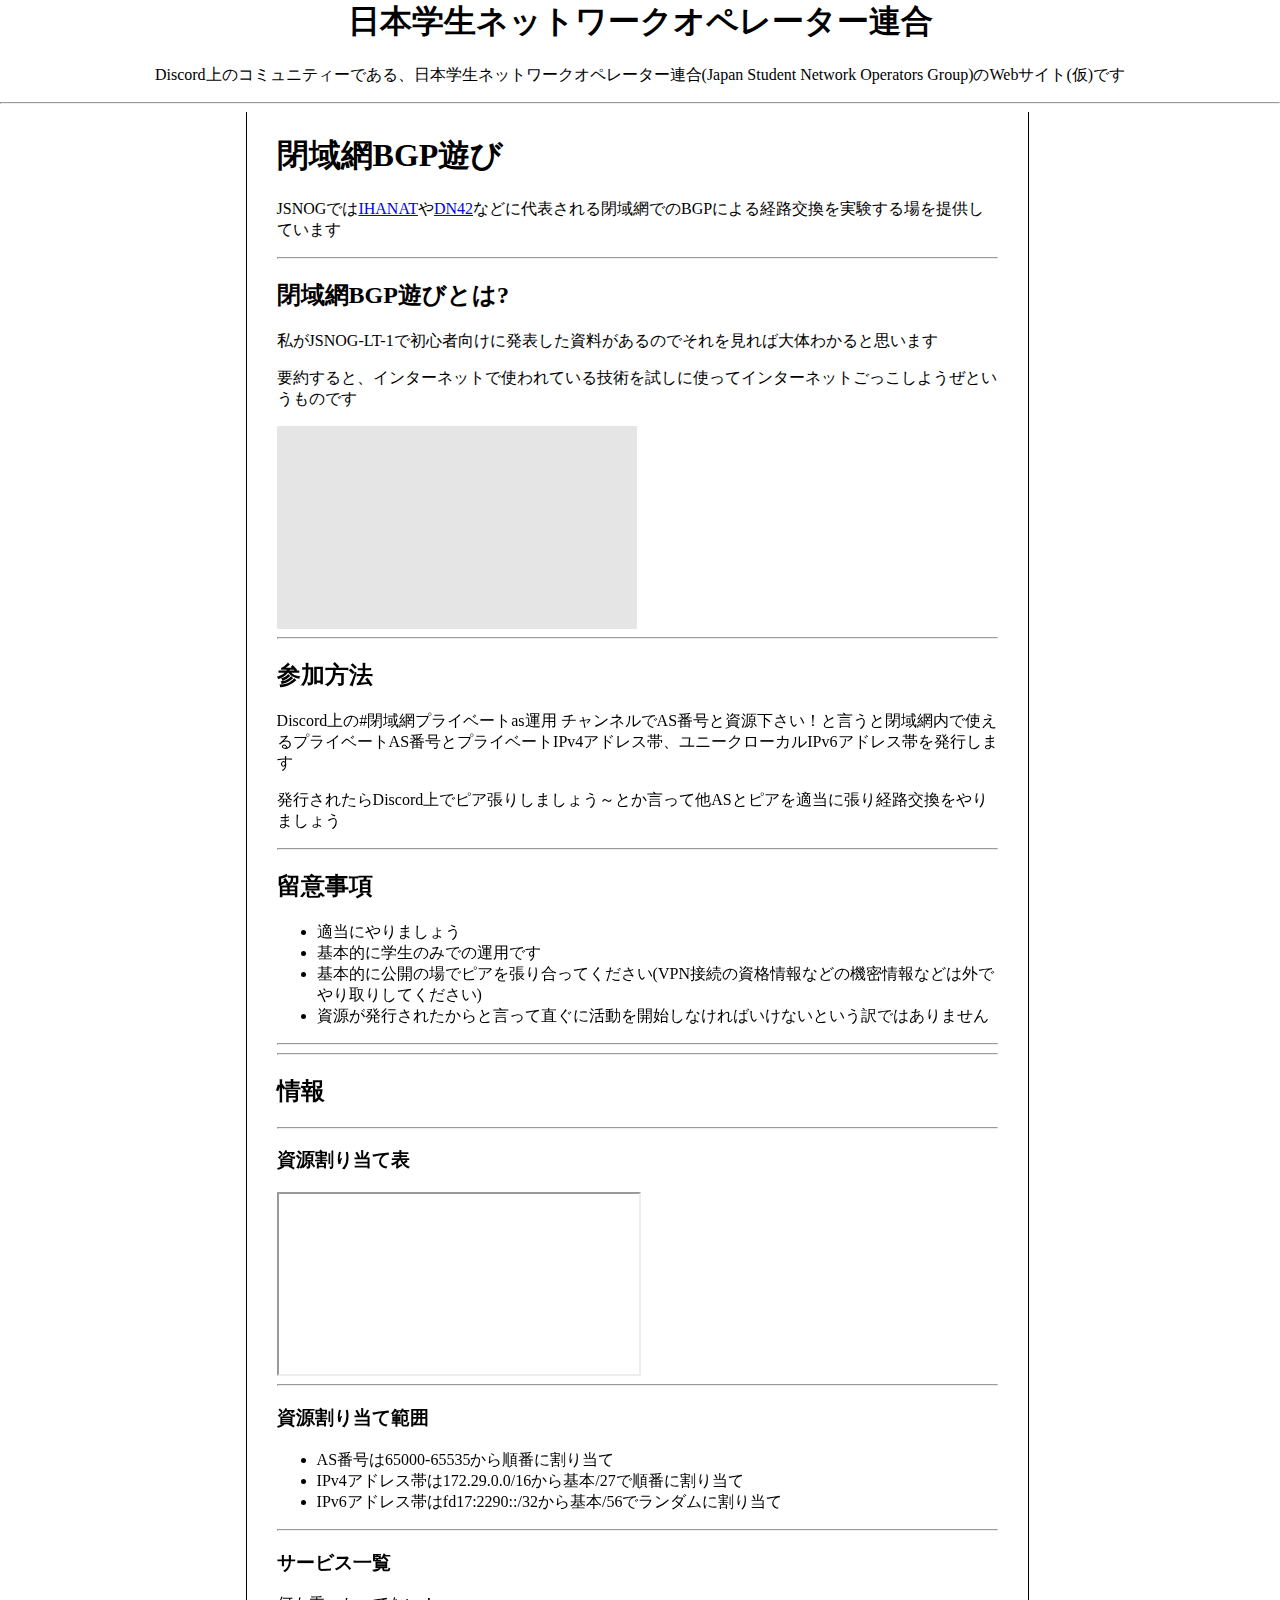
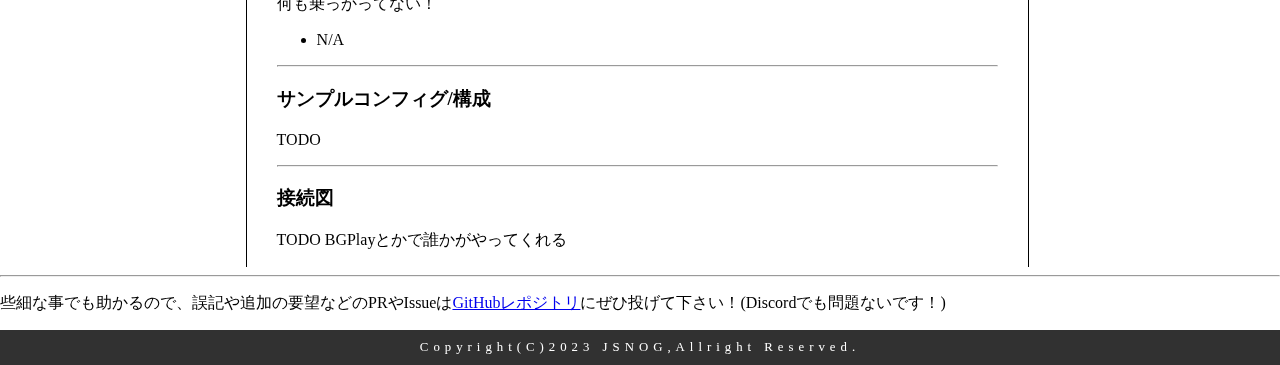
==== closed-bgp-asobi.html @ ff5afb29 "Add title to top, copyright to footer and target to A tag, apply template" ====
<meta charset="UTF-8">
  <meta name="viewport" content="width=device-width, initial-scale=1.0">
  <title>閉域網BGP遊び</title>
  <link rel="stylesheet" type="text/css" href="/Style/style.css">
</head>
<body>
  <div>
    <div class="Title">
      <h1>日本学生ネットワークオペレーター連合</h1>
      <p>Discord上のコミュニティーである、日本学生ネットワークオペレーター連合(Japan Student Network Operators Group)のWebサイト(仮)です</p>
    </div>
    <hr>
    <div class="Main">
      <div class="Left">
      </div>
      <div class="Center List">
        <div>
          <h1>閉域網BGP遊び</h1>
          <p>JSNOGでは<a href="https://www.ihanet.info/" target="_blank">IHANAT</a>や<a href="https://dn42.eu" target="_blank">DN42</a>などに代表される閉域網でのBGPによる経路交換を実験する場を提供しています</p>
        </div>
        <hr>
        <div>
          <h2>閉域網BGP遊びとは?</h2>
          <p>私がJSNOG-LT-1で初心者向けに発表した資料があるのでそれを見れば大体わかると思います</p>
          <p>要約すると、インターネットで使われている技術を試しに使ってインターネットごっこしようぜというものです</p>
          <iframe class="speakerdeck-iframe" style="background: rgba(0, 0, 0, 0.1) padding-box; width: 50%; aspect-ratio: 560 / 315;" src="https://speakerdeck.com/player/678d846f086c40e2b56475405630bda6?slide=3" title="#閉域網プライベートas運用 の人たちは一体何をしているのか?" allowfullscreen="true" frameborder="0"></iframe>
        </div>
        <hr>
        <div>
          <h2>参加方法</h2>
          <p>Discord上の#閉域網プライベートas運用 チャンネルでAS番号と資源下さい！と言うと閉域網内で使えるプライベートAS番号とプライベートIPv4アドレス帯、ユニークローカルIPv6アドレス帯を発行します</p>
          <p>発行されたらDiscord上でピア張りしましょう～とか言って他ASとピアを適当に張り経路交換をやりましょう</p>
        </div>
        <hr>
        <div>
          <h2>留意事項</h2>
          <ul>
            <li>適当にやりましょう</li>
            <li>基本的に学生のみでの運用です</li>
            <li>基本的に公開の場でピアを張り合ってください(VPN接続の資格情報などの機密情報などは外でやり取りしてください)</li>
            <li>資源が発行されたからと言って直ぐに活動を開始しなければいけないという訳ではありません</li>
          </ul>
        </div>
        <hr>
        <hr>
        <div>
          <h2>情報</h2>
          <hr>
          <div>
            <h3>資源割り当て表</h3>
            <iframe style="width: 50%; aspect-ratio: 1/0.5;" src="https://docs.google.com/spreadsheets/d/e/2PACX-1vTtEyxTIZqKzPRuJoP8pGsugpoU8Aqh-gGrUK_3qPlQPy1vDwf_spAJQaD9t-RoUr4tbC3o68HKNoht/pubhtml?gid=0&amp;single=true&amp;widget=true&amp;headers=false"></iframe>
          </div>
          <hr>
          <div>
            <h3>資源割り当て範囲</h3>
            <ul>
              <li>AS番号は65000-65535から順番に割り当て</li>
              <li>IPv4アドレス帯は172.29.0.0/16から基本/27で順番に割り当て</li>
              <li>IPv6アドレス帯はfd17:2290::/32から基本/56でランダムに割り当て</li>
            </ul>
          </div>
          <hr>
          <div>
            <h3>サービス一覧</h3>
            <p>何も乗っかってない！</p>
            <ul>
              <li>N/A</li>
            </ul>
          </div>
          <hr>
          <div>
            <h3>サンプルコンフィグ/構成</h3>
            <p>TODO</p>
          </div>
          <hr>
          <div>
            <h3>接続図</h3>
            <p>TODO BGPlayとかで誰かがやってくれる</p>
          </div>
        </div>
      </div>
      <div class="Right">
        <iframe class="Twitter" scrolling="no" frameborder="0" title="Twitter Tweet" src="https://platform.twitter.com/embed/Tweet.html?dnt=falseamp;features=e30amp;hideThread=false&amp;id=1648282364014137344&amp;lang=ja" data-tweet-id="1648282364014137344"></iframe>
      </div>
    </div>
  </div>
  <hr>
  <div>
    <p>些細な事でも助かるので、誤記や追加の要望などのPRやIssueは<a href="https://github.com/jsnog/jsnog.github.io" target="_blank">GitHubレポジトリ</a>にぜひ投げて下さい！(Discordでも問題ないです！)</p>
  </div>
  <footer>
    <address>Copyright(C)2023 JSNOG,Allright Reserved.</address>
  </footer>
</body>
</html>
---- Style/style.css ----
body {
	margin: 0;
}

.Title {
	text-align: center;
}

.Main {
	display: flex;
	margin-top: 8px;
	margin-bottom: 8px;
}

.Left {
	margin-right: 5px;
	width: 20%;
}

.Center {
	margin-right: 5px;
	padding-left: 30px;
	padding-right: 30px;
	width: 60%;
	text-align: left;
	border-left: solid 1px;
	border-right: solid 1px;
}

.Right {
	margin-right: 5px;
	width: 20%;
}

.Twitter {
	visibility: visible;
	width: 100%;
	height: 880px;
	position: sticky;
	top: 10px;
	z-index: 10;
}

footer{
    font-size: 80%;
    width: 100%;
    text-align: center; 
    padding-top: 10px;
    padding-bottom: 10px;
    background-color: #313131;
    margin-top: 10px;
}

footer address{
    color: #FFFFFF;
    letter-spacing: 5px;
    font-style: normal;
}
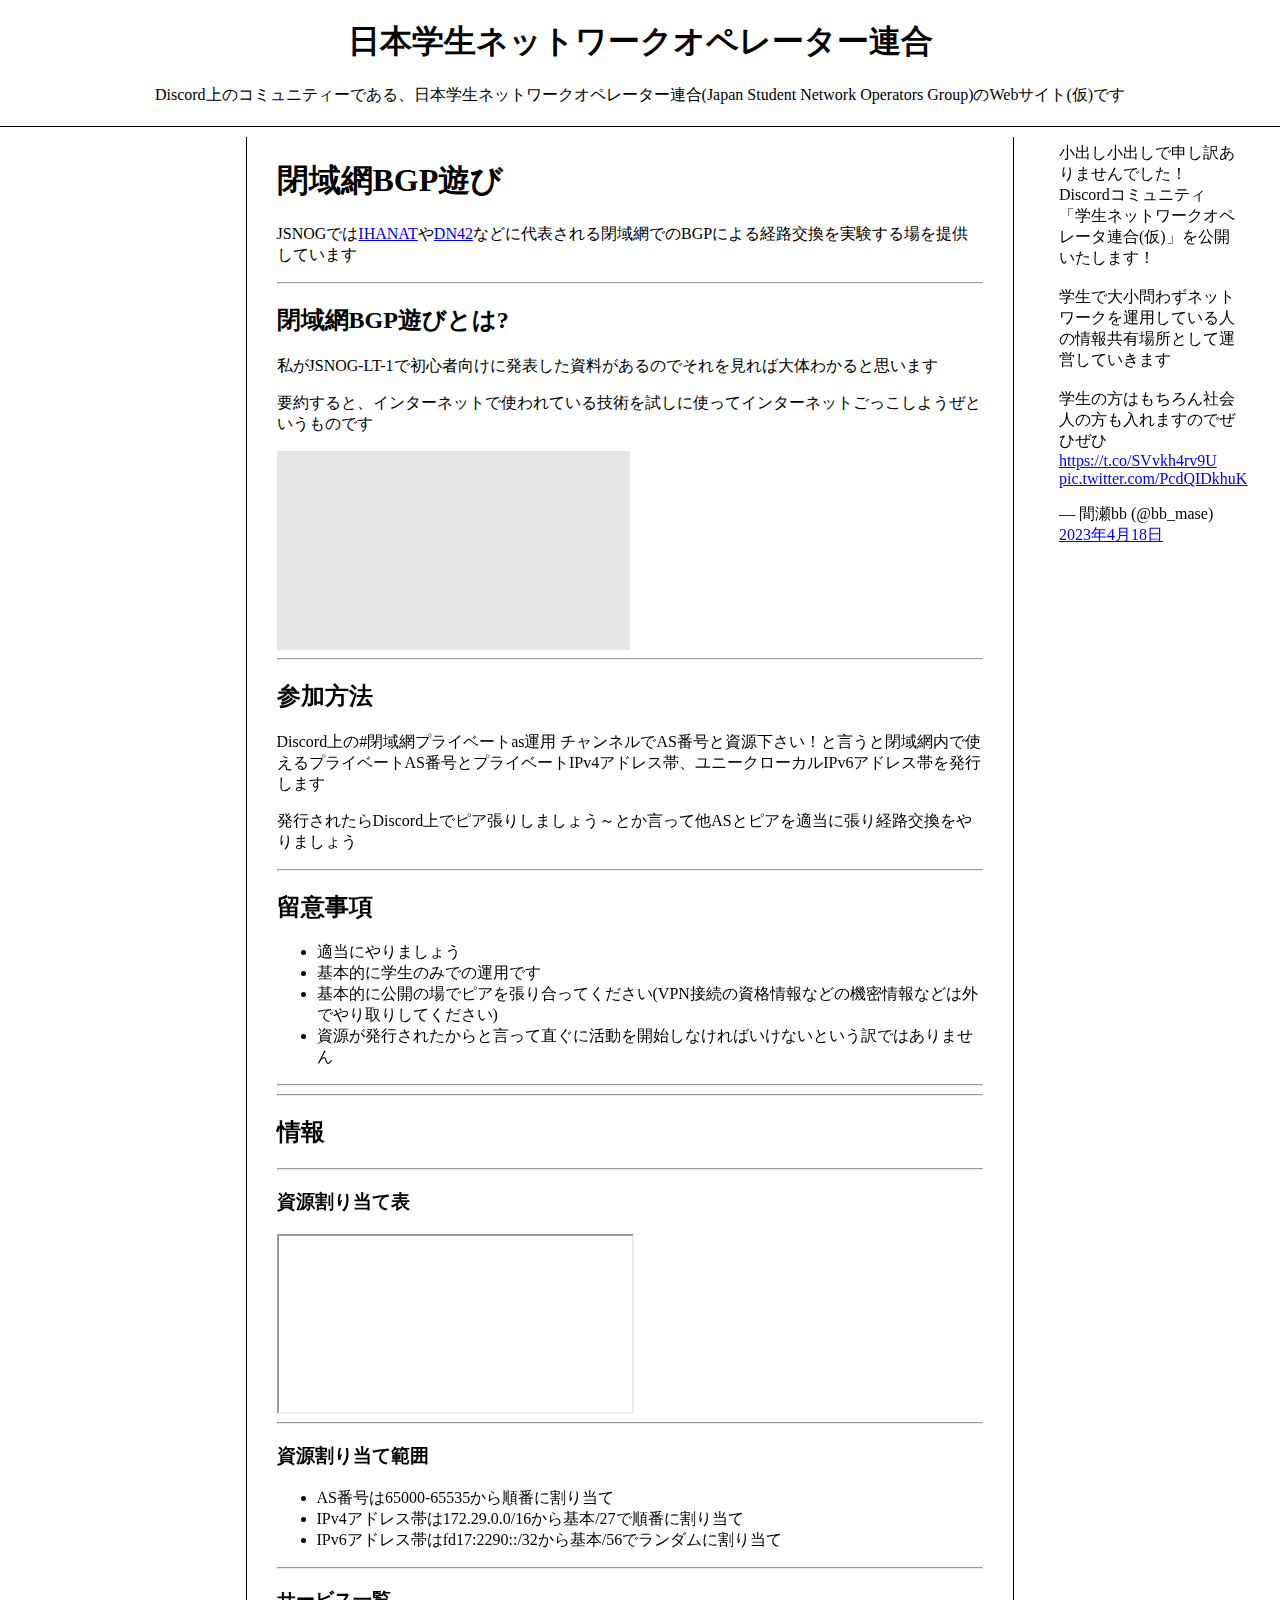
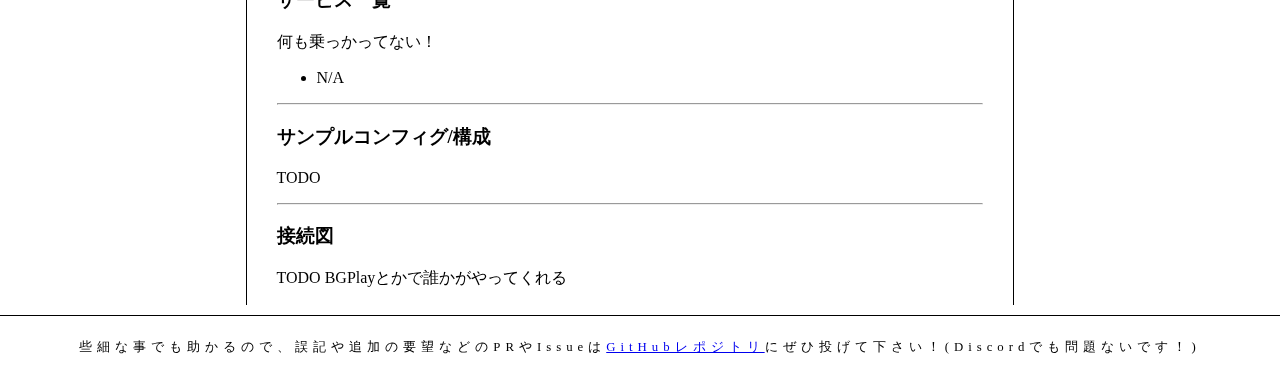
==== commit 3822d0f0: "Merge pull request #2 from palz01pa/Dev" ====
--- a/closed-bgp-asobi.html
+++ b/closed-bgp-asobi.html
@@ -9,7 +9,6 @@
       <h1>日本学生ネットワークオペレーター連合</h1>
       <p>Discord上のコミュニティーである、日本学生ネットワークオペレーター連合(Japan Student Network Operators Group)のWebサイト(仮)です</p>
     </div>
-    <hr>
     <div class="Main">
       <div class="Left">
       </div>
@@ -80,16 +79,15 @@
         </div>
       </div>
       <div class="Right">
-        <iframe class="Twitter" scrolling="no" frameborder="0" title="Twitter Tweet" src="https://platform.twitter.com/embed/Tweet.html?dnt=falseamp;features=e30amp;hideThread=false&amp;id=1648282364014137344&amp;lang=ja" data-tweet-id="1648282364014137344"></iframe>
+        <div class="Twitter">
+          <blockquote class="twitter-tweet" data-lang="ja" data-theme="light"><p lang="ja" dir="ltr">小出し小出しで申し訳ありませんでした！<br>Discordコミュニティ「学生ネットワークオペレータ連合(仮)」を公開いたします！<br><br>学生で大小問わずネットワークを運用している人の情報共有場所として運営していきます<br><br>学生の方はもちろん社会人の方も入れますのでぜひぜひ<a href="https://t.co/SVvkh4rv9U">https://t.co/SVvkh4rv9U</a> <a href="https://t.co/PcdQIDkhuK">pic.twitter.com/PcdQIDkhuK</a></p>&mdash; 間瀬bb (@bb_mase) <a href="https://twitter.com/bb_mase/status/1648282364014137344?ref_src=twsrc%5Etfw">2023年4月18日</a></blockquote>
+          <script async src="https://platform.twitter.com/widgets.js" charset="utf-8"></script>
+        </div>
       </div>
     </div>
   </div>
-  <hr>
-  <div>
-    <p>些細な事でも助かるので、誤記や追加の要望などのPRやIssueは<a href="https://github.com/jsnog/jsnog.github.io" target="_blank">GitHubレポジトリ</a>にぜひ投げて下さい！(Discordでも問題ないです！)</p>
-  </div>
   <footer>
-    <address>Copyright(C)2023 JSNOG,Allright Reserved.</address>
+    <address><p>些細な事でも助かるので、誤記や追加の要望などのPRやIssueは<a href="https://github.com/jsnog/jsnog.github.io" target="_blank">GitHubレポジトリ</a>にぜひ投げて下さい！(Discordでも問題ないです！)</p></address>
   </footer>
 </body>
 </html>--- a/Style/style.css
+++ b/Style/style.css
@@ -4,21 +4,25 @@
 
 .Title {
 	text-align: center;
+	margin-top: 20px;
+	margin-bottom: 20px;
 }
 
 .Main {
 	display: flex;
-	margin-top: 8px;
-	margin-bottom: 8px;
+	border-top: solid 1px;
+	border-bottom: solid 1px;
 }
 
 .Left {
-	margin-right: 5px;
+	padding-left: 5px;
+	padding-right: 5px;
 	width: 20%;
 }
 
 .Center {
-	margin-right: 5px;
+	margin-top: 10px;
+	margin-bottom: 10px;
 	padding-left: 30px;
 	padding-right: 30px;
 	width: 60%;
@@ -28,14 +32,14 @@
 }
 
 .Right {
-	margin-right: 5px;
+	padding-left: 5px;
+	padding-right: 5px;
 	width: 20%;
 }
 
 .Twitter {
 	visibility: visible;
 	width: 100%;
-	height: 880px;
 	position: sticky;
 	top: 10px;
 	z-index: 10;
@@ -47,12 +51,10 @@
     text-align: center; 
     padding-top: 10px;
     padding-bottom: 10px;
-    background-color: #313131;
-    margin-top: 10px;
 }
 
 footer address{
-    color: #FFFFFF;
     letter-spacing: 5px;
     font-style: normal;
+	
 }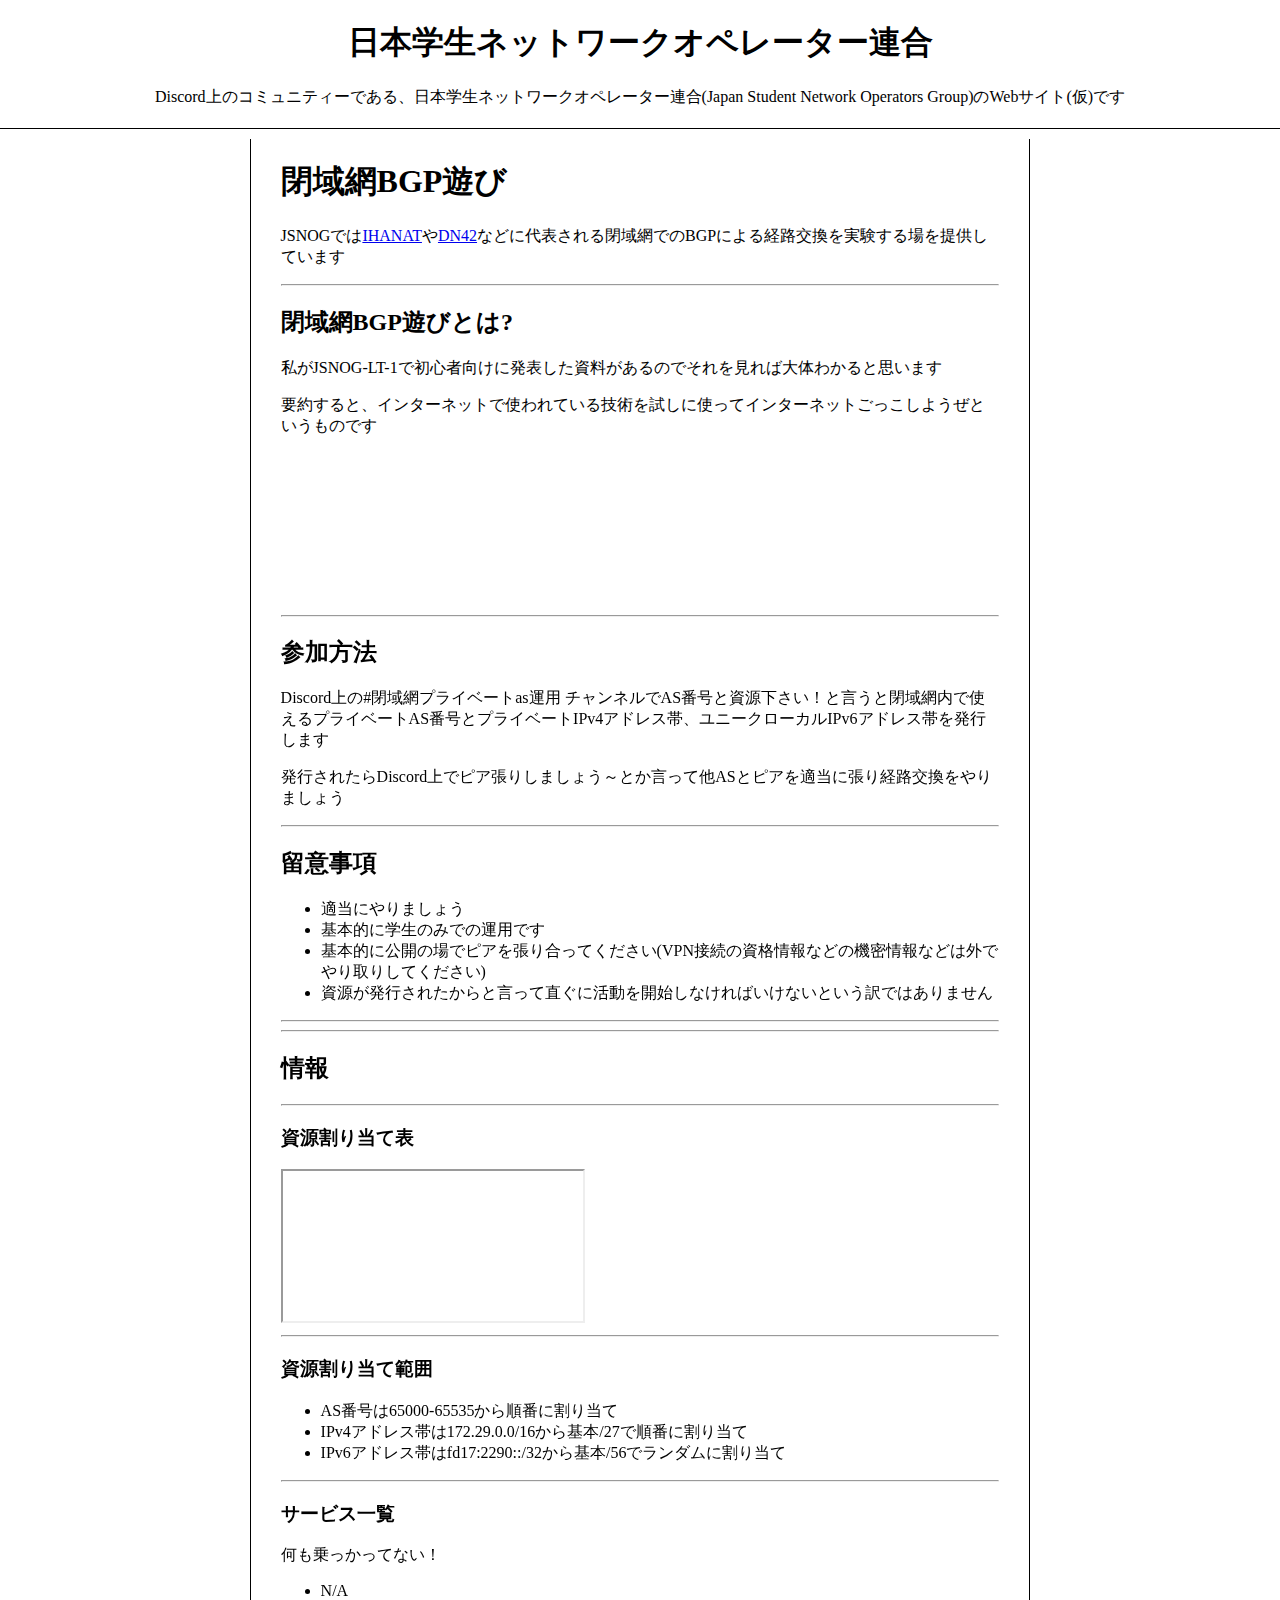
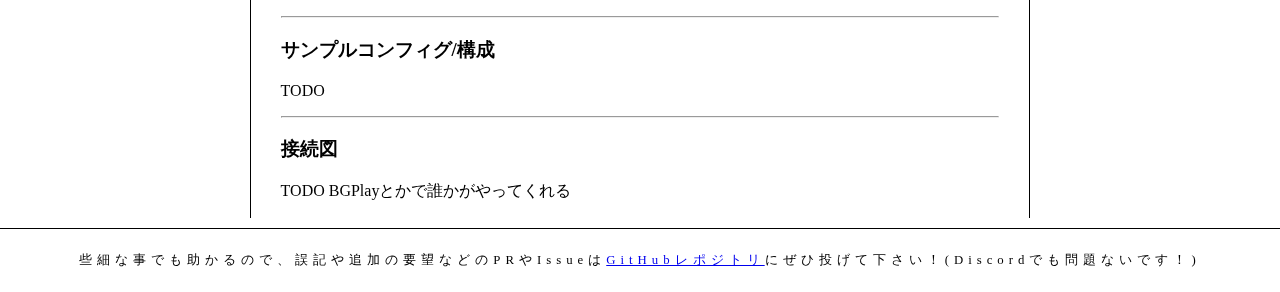
==== commit 3adfd7ad: "Merge pull request #4 from palz01pa/Release" ====
--- a/closed-bgp-asobi.html
+++ b/closed-bgp-asobi.html
@@ -1,4 +1,7 @@
-<meta charset="UTF-8">
+<!DOCTYPE html>
+<html lang="ja">
+<head>
+  <meta charset="UTF-8">
   <meta name="viewport" content="width=device-width, initial-scale=1.0">
   <title>閉域網BGP遊び</title>
   <link rel="stylesheet" type="text/css" href="/Style/style.css">
@@ -12,7 +15,7 @@
     <div class="Main">
       <div class="Left">
       </div>
-      <div class="Center List">
+      <div class="Center">
         <div>
           <h1>閉域網BGP遊び</h1>
           <p>JSNOGでは<a href="https://www.ihanet.info/" target="_blank">IHANAT</a>や<a href="https://dn42.eu" target="_blank">DN42</a>などに代表される閉域網でのBGPによる経路交換を実験する場を提供しています</p>
@@ -22,7 +25,7 @@
           <h2>閉域網BGP遊びとは?</h2>
           <p>私がJSNOG-LT-1で初心者向けに発表した資料があるのでそれを見れば大体わかると思います</p>
           <p>要約すると、インターネットで使われている技術を試しに使ってインターネットごっこしようぜというものです</p>
-          <iframe class="speakerdeck-iframe" style="background: rgba(0, 0, 0, 0.1) padding-box; width: 50%; aspect-ratio: 560 / 315;" src="https://speakerdeck.com/player/678d846f086c40e2b56475405630bda6?slide=3" title="#閉域網プライベートas運用 の人たちは一体何をしているのか?" allowfullscreen="true" frameborder="0"></iframe>
+          <iframe class="speakerdeck-iframe" src="https://speakerdeck.com/player/678d846f086c40e2b56475405630bda6?slide=3" title="#閉域網プライベートas運用 の人たちは一体何をしているのか?" allowfullscreen="true" frameborder="0"></iframe>
         </div>
         <hr>
         <div>
@@ -47,7 +50,7 @@
           <hr>
           <div>
             <h3>資源割り当て表</h3>
-            <iframe style="width: 50%; aspect-ratio: 1/0.5;" src="https://docs.google.com/spreadsheets/d/e/2PACX-1vTtEyxTIZqKzPRuJoP8pGsugpoU8Aqh-gGrUK_3qPlQPy1vDwf_spAJQaD9t-RoUr4tbC3o68HKNoht/pubhtml?gid=0&amp;single=true&amp;widget=true&amp;headers=false"></iframe>
+            <iframe src="https://docs.google.com/spreadsheets/d/e/2PACX-1vTtEyxTIZqKzPRuJoP8pGsugpoU8Aqh-gGrUK_3qPlQPy1vDwf_spAJQaD9t-RoUr4tbC3o68HKNoht/pubhtml?gid=0&amp;single=true&amp;widget=true&amp;headers=false"></iframe>
           </div>
           <hr>
           <div>
@@ -80,7 +83,7 @@
       </div>
       <div class="Right">
         <div class="Twitter">
-          <blockquote class="twitter-tweet" data-lang="ja" data-theme="light"><p lang="ja" dir="ltr">小出し小出しで申し訳ありませんでした！<br>Discordコミュニティ「学生ネットワークオペレータ連合(仮)」を公開いたします！<br><br>学生で大小問わずネットワークを運用している人の情報共有場所として運営していきます<br><br>学生の方はもちろん社会人の方も入れますのでぜひぜひ<a href="https://t.co/SVvkh4rv9U">https://t.co/SVvkh4rv9U</a> <a href="https://t.co/PcdQIDkhuK">pic.twitter.com/PcdQIDkhuK</a></p>&mdash; 間瀬bb (@bb_mase) <a href="https://twitter.com/bb_mase/status/1648282364014137344?ref_src=twsrc%5Etfw">2023年4月18日</a></blockquote>
+          <blockquote class="twitter-tweet" data-lang="ja" data-theme="light"><a href="https://twitter.com/bb_mase/status/1648282364014137344"></a></blockquote>
           <script async src="https://platform.twitter.com/widgets.js" charset="utf-8"></script>
         </div>
       </div>
